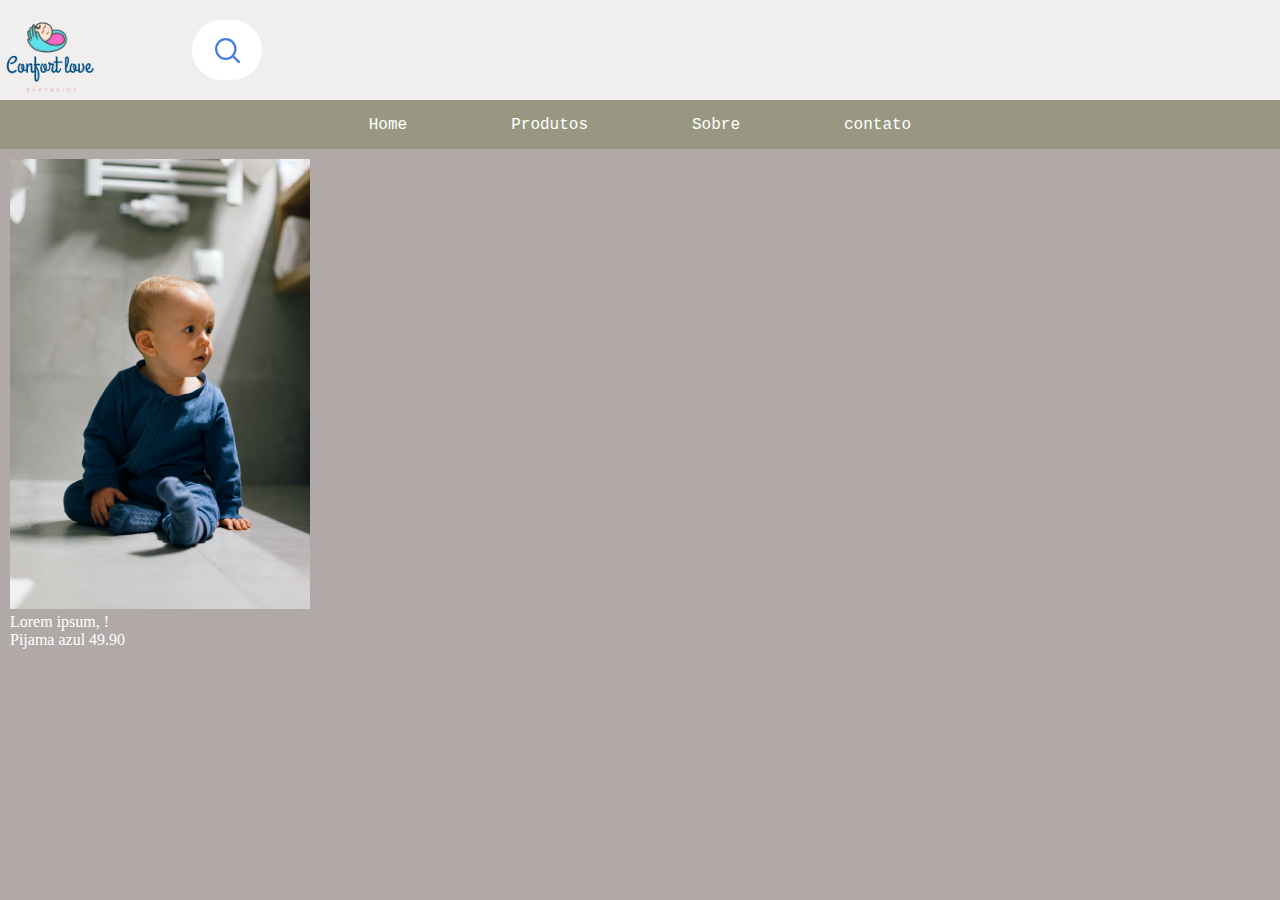
==== treinamentos/index.html @ c40c968f "testando funcionalidades" ====
<!DOCTYPE html>
<html lang="pt-br">
<head>
    <meta charset="UTF-8">
    <meta name="viewport" content="width=device-width, initial-scale=1.0">
    <title>Confort Love</title>
    <link rel="stylesheet" href="css/style.css">
    <link rel="shortcut icon" href="img/logo1.png" type="image/x-icon">
</head>
<body>
    <header>
        <section id="logo">
            <a href="index.html"><img src="img/logo1.png" alt="logo confort love" ></a>
        </section>
        <link rel="shortcut icon" href="favicon.ico" type="image/x-icon">
        <div class="search-box">
            <input type="text" class="search-text" placeholder="Pesquisar...">
            <a class="search-btn">
                <img class="loupe-blue" src="icons/loupe-blue.svg" alt="" width="25px" height="25px">
                <img class="loupe-white" src="icons/loupe-white.svg" alt="" width="25px" height="25px">
            </a>
        </div>
    </header>
<nav>
        <div class="link">
        <li><a href="#">Home</a></li>
        <li><a href="#">Produtos</a></li>
        <li><a href="#">Sobre</a></li>
        <li><a href="#">contato</a></li>
    </div>
</nav>

<section>
    <div class="grade1">
        <img class="img1" src="imagens da internet/pij-02.jpg" alt="Imagem 1"><br>

        <p>Lorem ipsum, !</p><br>
        <p>Pijama azul 49.90</p>
    </div>
    
</section>


</body>
</html>
---- treinamentos/css/style.css ----
@charset "UTF-8";
*{
    margin: 0;
    padding: 0;
    box-sizing: border-box;
}
/* Paleta de cores
#F9CEEE
#F9F3EE
#CCF3EE
#97C4B8
*/

body{
    background: #b1a8a8;
}
header{
    background-color: rgb(240, 239, 238);
    margin: auto;
    width: 100%;
    display:flex;
}



a {
    text-decoration: none;
    color: rgb(25, 67, 67)
}
#logo img{
    width: 100px;
    display: flex;
}

.link{
    background-color: rgb(152, 152, 130);
    text-align: center;
    padding: 15px;

}

li{
    margin: auto;
    display: inline-block;
    
    
}

li a {
    text-decoration: none;
    color: #fff;
    font-family: 'Courier New', Courier, monospace;
    font-weight: lighter;
    transition: 1s;
    padding:  15px 50px;

}
li a:hover{
    transition: 1s;
    color: aqua;
    background-color: rgb(138, 138, 135);
}

/* nav{
    height: 82%;
} */

.search-box{
    position: absolute;
    left: 15%;
    top: 20px;

    
    background:white;
    height: 60px;
    border-radius: 50px;
    padding: 10px;

    display: flex;
    justify-content: space-between;
    align-items: center;
}



.search-text{
    background: none;
    border: 0;
    outline: 0;
    padding: 0;

    font-size: 15px;

    width: 0;

    transition: 0.5s;
}

.search-btn{
    width: 50px;
    height: 50px;
    border-radius: 50%;

    display: flex;
    justify-content: center;
    align-items: center;
    cursor: pointer;
}

.loupe-white{
    display: none;
}


.search-box:hover > .search-text {
    width: 320px;
    padding-left: 15px;
}

.search-box:hover > .search-btn {
    background: #447ce7;
    transition: 0.6s;
}

.search-box:hover > .search-btn .loupe-blue {
    display: none;
}

.search-box:hover > .search-btn .loupe-white {
    display: block;
}

::-webkit-input-placeholder{
    font-size: 17px;
    font-family: Arial, Helvetica, sans-serif;
    color: #b1a8a8;
}

.grade1{
    display: inline-block;
    align-items: baseline;
    /* background-color: #447ce7; */
    width: 300px;
    height: 400%;
    padding: 10px;
    
}

.img1{
    background-color: yellow;
    width: 300px;
    height: 400%;
    
}

.grade1 p {
    font-size: bold;
    color: #fff;
    display: contents;
    justify-content: space-between;
    cursor: pointer;
}
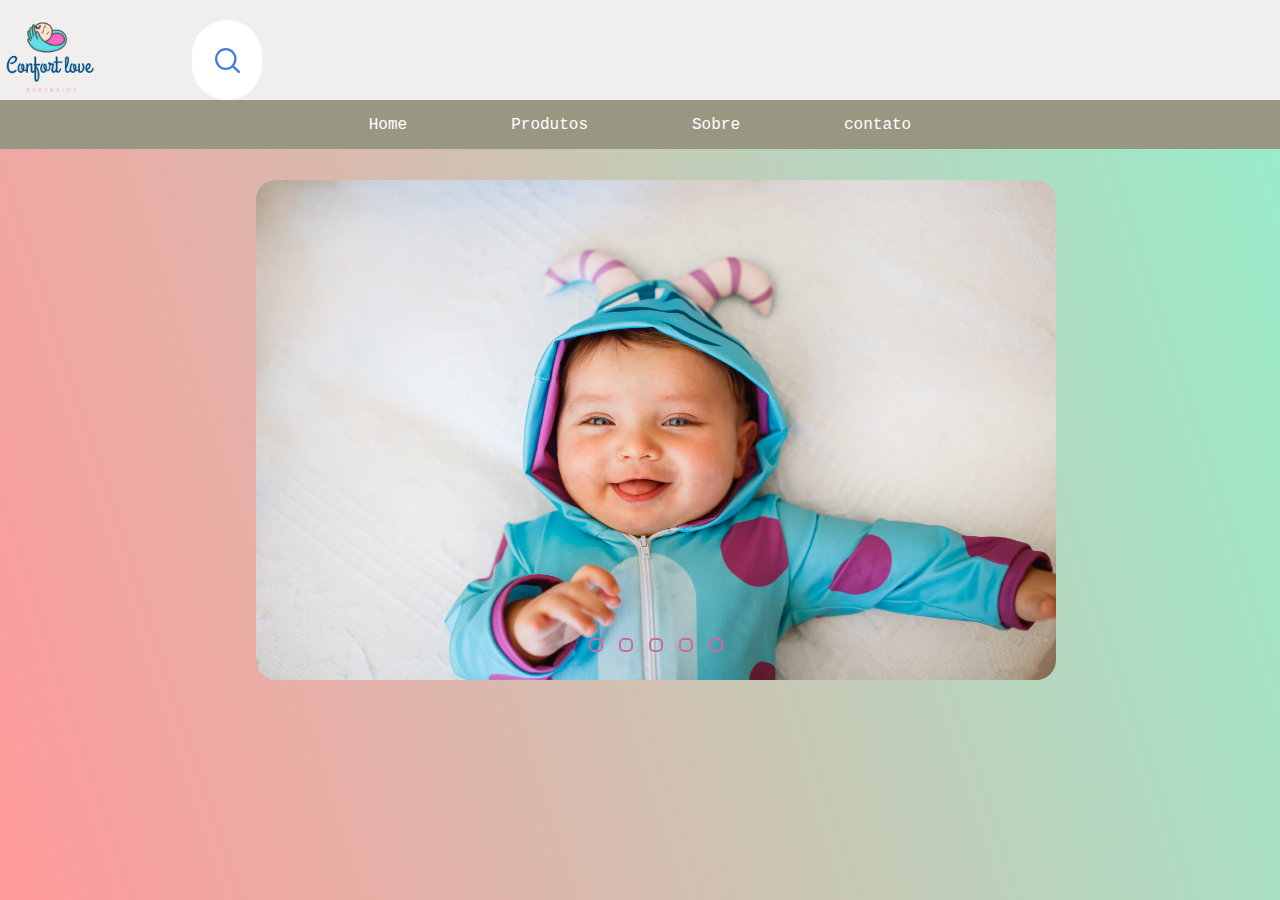
==== commit 39911f16: "testando carrossel" ====
--- a/treinamentos/index.html
+++ b/treinamentos/index.html
@@ -30,15 +30,44 @@
     </div>
 </nav>
 
-<section>
-    <div class="grade1">
-        <img class="img1" src="imagens da internet/pij-02.jpg" alt="Imagem 1"><br>
+<div class="content">
+    <div class="slides">
+        <input type="radio" name="slide" id="slide1" checked>
+        <input type="radio" name="slide" id="slide2">
+        <input type="radio" name="slide" id="slide3">
+        <input type="radio" name="slide" id="slide4">
+        <input type="radio" name="slide" id="slide5">
 
-        <p>Lorem ipsum, !</p><br>
-        <p>Pijama azul 49.90</p>
+        <div class="slide s1">
+            <img src="imagens da internet/pij-01.jpg" alt="Bebê com pjama de monstrinho">
+        </div>
+        <div class="slide">
+            <img src="imagens da internet/pij-09-2.jpg" alt="Bebê com pijama azul">
+        </div>
+        <div class="slide">
+            <img src="imagens da internet/pij-03.jpg" alt="Menina com pijama amarelo">
+        </div>
+        <div class="slide">
+            <img src="imagens da internet/pij-10.jpg" alt="Bebê com Pijama branco de bolinhas">
+        </div>
+        <div class="slide">
+            <img src="imagens da internet/pij-12.jpg" alt="Menino com pijama azul de bichinhos ">
+        </div>
+        <div class="slide">
+
+        </div>
     </div>
-    
-</section>
+
+    <div class="navigation">
+        <label class="bar" for="slide1"></label>
+        <label class="bar" for="slide2"></label>
+        <label class="bar" for="slide3"></label>
+        <label class="bar" for="slide4"></label>
+        <label class="bar" for="slide5"></label>
+
+    </div>
+</div>
+<div></div>
 
 
 </body>
--- a/treinamentos/css/style.css
+++ b/treinamentos/css/style.css
@@ -2,8 +2,9 @@
 *{
     margin: 0;
     padding: 0;
-    box-sizing: border-box;
-}
+    
+}
+
 /* Paleta de cores
 #F9CEEE
 #F9F3EE
@@ -12,7 +13,10 @@
 */
 
 body{
-    background: #b1a8a8;
+    
+    height: 100vh;
+    width: 100vw;
+    background: linear-gradient(72deg, #ff9b9b 1%, #98eecc 99%);
 }
 header{
     background-color: rgb(240, 239, 238);
@@ -136,29 +140,77 @@
     color: #b1a8a8;
 }
 
-.grade1{
-    display: inline-block;
-    align-items: baseline;
-    /* background-color: #447ce7; */
-    width: 300px;
-    height: 400%;
-    padding: 10px;
-    
-}
-
-.img1{
-    background-color: yellow;
-    width: 300px;
-    height: 400%;
-    
-}
-
-.grade1 p {
-    font-size: bold;
-    color: #fff;
-    display: contents;
-    justify-content: space-between;
+
+
+.content {
+    height: 500px;
+    width: 800px;
+    border-radius: 20px;
+    overflow: hidden;
+    position: absolute;
+    top: 20%;
+    left: 20%;
+}
+
+.navigation{
+    position: absolute;
+    bottom: 20px;
+    left: 50%;
+    transform: translate(-50%);
+    display: flex;
+}
+
+.bar{
+    width: 10px;
+    height: 10px;
+    border: 2px solid #c66da7;
+    margin: 8px;
+    border-radius: 5px;
     cursor: pointer;
 }
 
-
+.bar:hover{
+    background-color: #98eecc94;
+    transition: 1s;
+}
+
+input{
+    display: none;
+}
+
+.slides{
+    display: flex;
+    width: 600%;
+    height: 100%;
+
+}
+
+.slide{
+    width: 20%;
+    transition: .6s;
+}
+
+.slide img {
+    width: 100%;
+    height: 100%;
+}
+
+#slide1:checked ~ .s1 {
+    margin-left: 0;
+}
+
+#slide2:checked ~ .s1 {
+    margin-left: -20%;
+}
+
+#slide3:checked ~ .s1 {
+    margin-left: -40%;
+}
+
+#slide4:checked ~.s1 {
+    margin-left: -60%;
+}
+
+#slide5:checked ~.s1 {
+    margin-left: -80%;
+}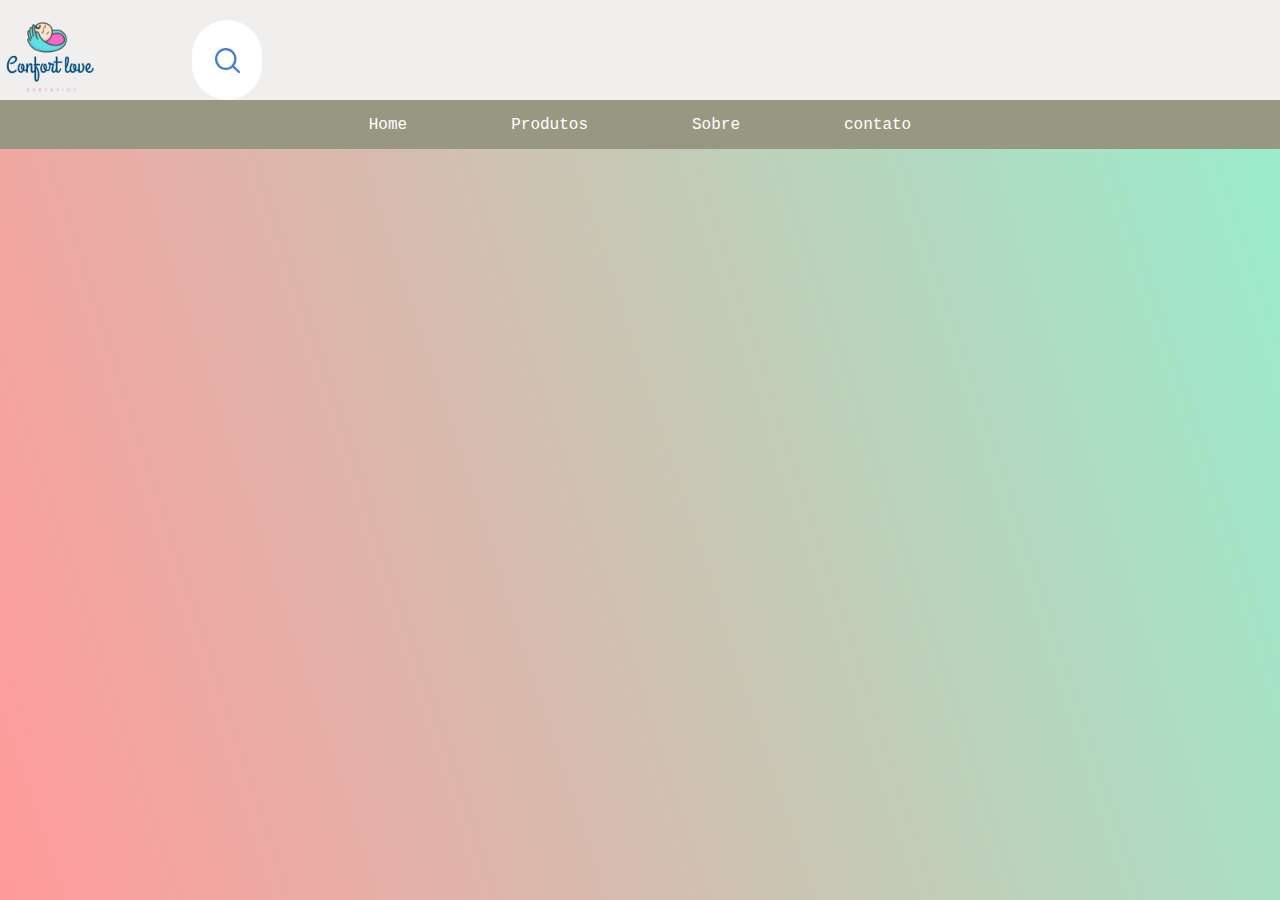
==== commit 2070b119: "deletados" ====
--- a/treinamentos/index.html
+++ b/treinamentos/index.html
@@ -30,45 +30,6 @@
     </div>
 </nav>
 
-<div class="content">
-    <div class="slides">
-        <input type="radio" name="slide" id="slide1" checked>
-        <input type="radio" name="slide" id="slide2">
-        <input type="radio" name="slide" id="slide3">
-        <input type="radio" name="slide" id="slide4">
-        <input type="radio" name="slide" id="slide5">
-
-        <div class="slide s1">
-            <img src="imagens da internet/pij-01.jpg" alt="Bebê com pjama de monstrinho">
-        </div>
-        <div class="slide">
-            <img src="imagens da internet/pij-09-2.jpg" alt="Bebê com pijama azul">
-        </div>
-        <div class="slide">
-            <img src="imagens da internet/pij-03.jpg" alt="Menina com pijama amarelo">
-        </div>
-        <div class="slide">
-            <img src="imagens da internet/pij-10.jpg" alt="Bebê com Pijama branco de bolinhas">
-        </div>
-        <div class="slide">
-            <img src="imagens da internet/pij-12.jpg" alt="Menino com pijama azul de bichinhos ">
-        </div>
-        <div class="slide">
-
-        </div>
-    </div>
-
-    <div class="navigation">
-        <label class="bar" for="slide1"></label>
-        <label class="bar" for="slide2"></label>
-        <label class="bar" for="slide3"></label>
-        <label class="bar" for="slide4"></label>
-        <label class="bar" for="slide5"></label>
-
-    </div>
-</div>
-<div></div>
-
 
 </body>
 </html>--- a/treinamentos/css/style.css
+++ b/treinamentos/css/style.css
@@ -138,79 +138,4 @@
     font-size: 17px;
     font-family: Arial, Helvetica, sans-serif;
     color: #b1a8a8;
-}
-
-
-
-.content {
-    height: 500px;
-    width: 800px;
-    border-radius: 20px;
-    overflow: hidden;
-    position: absolute;
-    top: 20%;
-    left: 20%;
-}
-
-.navigation{
-    position: absolute;
-    bottom: 20px;
-    left: 50%;
-    transform: translate(-50%);
-    display: flex;
-}
-
-.bar{
-    width: 10px;
-    height: 10px;
-    border: 2px solid #c66da7;
-    margin: 8px;
-    border-radius: 5px;
-    cursor: pointer;
-}
-
-.bar:hover{
-    background-color: #98eecc94;
-    transition: 1s;
-}
-
-input{
-    display: none;
-}
-
-.slides{
-    display: flex;
-    width: 600%;
-    height: 100%;
-
-}
-
-.slide{
-    width: 20%;
-    transition: .6s;
-}
-
-.slide img {
-    width: 100%;
-    height: 100%;
-}
-
-#slide1:checked ~ .s1 {
-    margin-left: 0;
-}
-
-#slide2:checked ~ .s1 {
-    margin-left: -20%;
-}
-
-#slide3:checked ~ .s1 {
-    margin-left: -40%;
-}
-
-#slide4:checked ~.s1 {
-    margin-left: -60%;
-}
-
-#slide5:checked ~.s1 {
-    margin-left: -80%;
 }